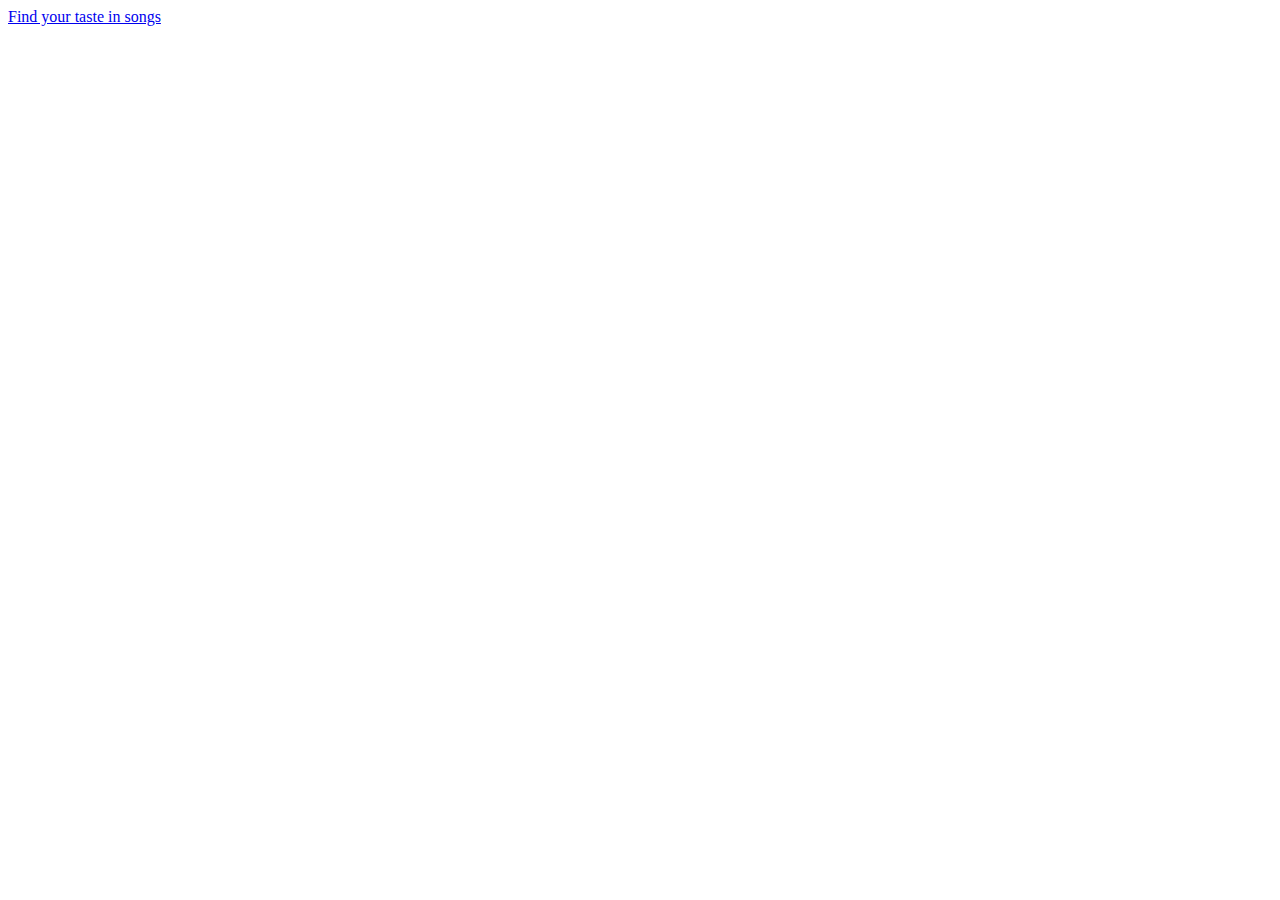
==== inspiration_app/templates/index.html @ f270916d "LOST OF CHANGES" ====
<!DOCTYPE html>
<html>
<head>
    <meta charset="utf-8">
    <meta http-equiv="X-UA-Compatible" content="IE=edge">
    <meta name="viewport" content="width=device-width, initial-scale=1, maximum-scale=1"/>
    <title>Pickle</title>
    <link rel="stylesheet" href="/static/css/materialize.min.css">
    <link rel="stylesheet" href="/static/css/style.css">
    <link rel="stylesheet" href="/static/css/responsive.css--">
</head>
<body>

    <!-- <section id="home" class   ="valign-wrapper" style="display: none;">
        <div class="container">
            <div class="row">
                <div class="col s6 offset-s3 center">
                    <h1>Pickle</h1>
                </div>
                <div class="input-field col s6 offset-s3">
                    <input type="text" name="fname" id="fname"  required>
                    <label>Your name</label>
                </div>
            </div>
        </div>
    </section--> 

    <section id="songs">
        <div class="container">
            <div class="row">
                <a href="{{ data['form_url'] }}"><span id="formLink"> Find your taste in songs</span></a>
                <div class="col center" id="form">
                </div>
            </div>
        </div>
    </section>

    <script type="text/javascript" src="https://embed.typeform.com/embed.js"></script>
    <script src="/static/js/script.js"></script>
</body>
</html>
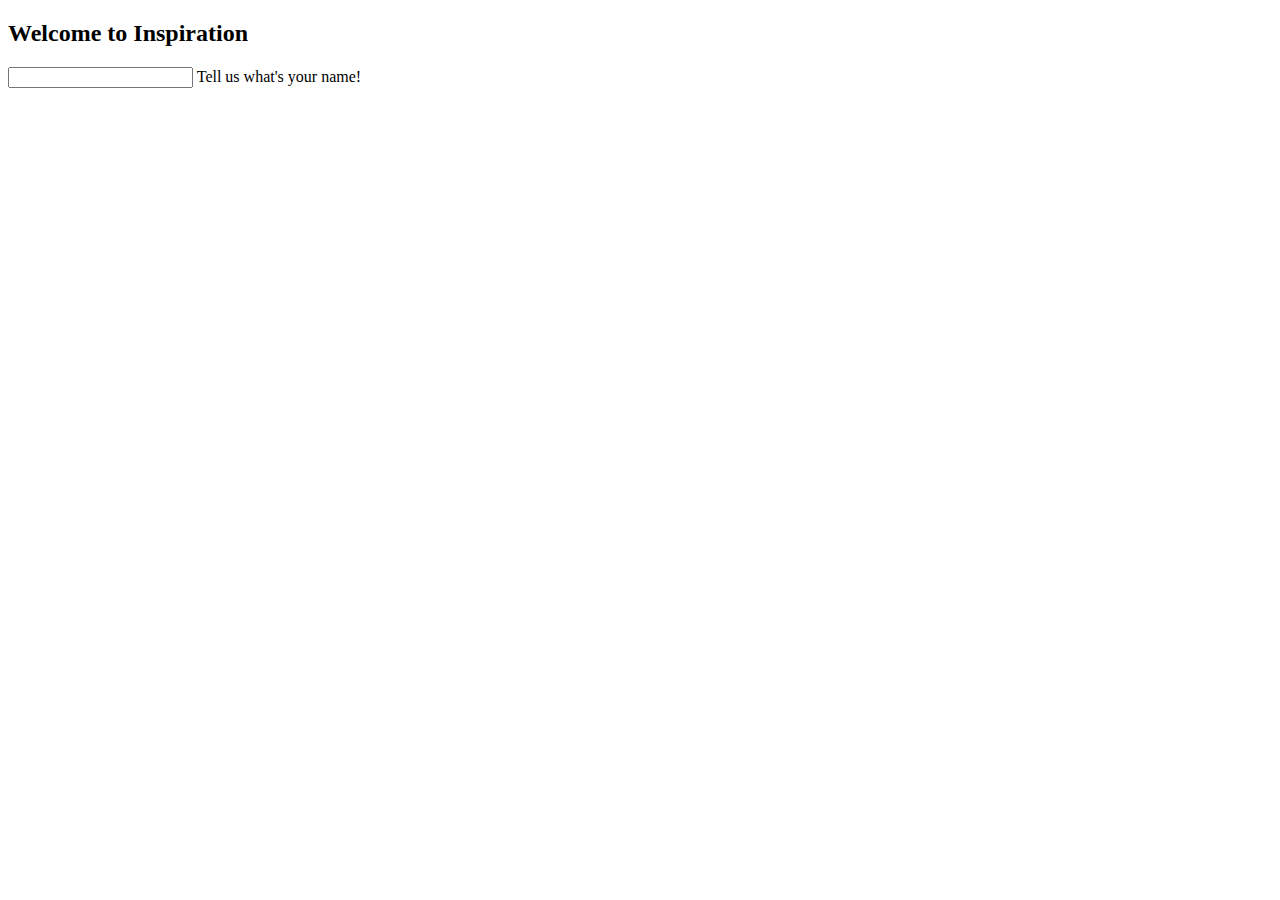
==== commit d2bd8416: "Merging front-end, replacing some images and adding JS" ====
--- a/inspiration_app/templates/index.html
+++ b/inspiration_app/templates/index.html
@@ -4,38 +4,41 @@
     <meta charset="utf-8">
     <meta http-equiv="X-UA-Compatible" content="IE=edge">
     <meta name="viewport" content="width=device-width, initial-scale=1, maximum-scale=1"/>
-    <title>Pickle</title>
+    <title>Inspiration - Musical prompt</title>
     <link rel="stylesheet" href="/static/css/materialize.min.css">
     <link rel="stylesheet" href="/static/css/style.css">
-    <link rel="stylesheet" href="/static/css/responsive.css--">
+    <!-- <link rel="stylesheet" href="/static/css/responsive.css"> -->
+
 </head>
 <body>
 
-    <!-- <section id="home" class   ="valign-wrapper" style="display: none;">
+    <section id="home">
         <div class="container">
-            <div class="row">
-                <div class="col s6 offset-s3 center">
-                    <h1>Pickle</h1>
+            <div id="name-form" class="row">
+                <div class="col s12">
+                    <h2>Welcome to Inspiration</h2>
                 </div>
-                <div class="input-field col s6 offset-s3">
-                    <input type="text" name="fname" id="fname"  required>
-                    <label>Your name</label>
-                </div>
-            </div>
-        </div>
-    </section--> 
-
-    <section id="songs">
-        <div class="container">
-            <div class="row">
-                <a href="{{ data['form_url'] }}"><span id="formLink"> Find your taste in songs</span></a>
-                <div class="col center" id="form">
+                <div class="input-field col s4">
+                    <input type="text" name="username" id="username"  required>
+                    <label>Tell us what's your name!</label>
                 </div>
             </div>
         </div>
     </section>
 
-    <script type="text/javascript" src="https://embed.typeform.com/embed.js"></script>
+
+    <script src="/static/js/jquery-2.2.4.min.js"></script>
+    <script src="/static/js/materialize.min.js"></script>   
     <script src="/static/js/script.js"></script>
+
+    <script>
+
+    $('#username').on('keypress', function (e) {
+        if(e.which === 13){
+            var username = $('#username').val();
+            window.location.replace("http://localhost:5000/song/"+username);
+        }
+    });
+    </script>   
 </body>
 </html>